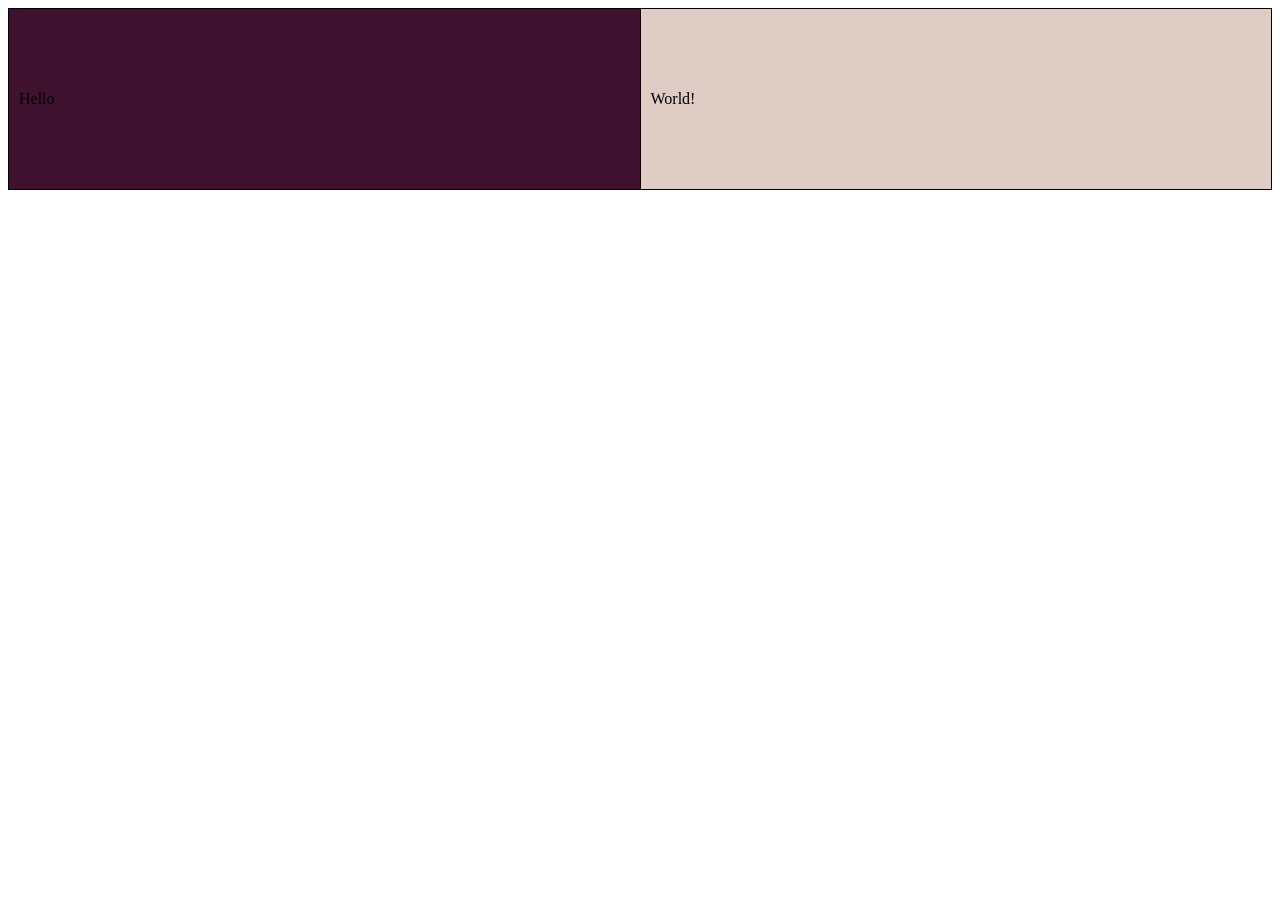
==== cell01/ex06/tab.html @ 96133ab8 "almost done ex06" ====
<!doctype html>
<html>
	<style>
		table{
			width: 100%;
			height: auto;
			table-layout: fixed;
			border-collapse: collapse;
		}

		td {
			width: 50%;
			border: 1px solid black;
			padding: 0px;
		}

		.box {
			height: 160px;
			max-height: 20vh;
			padding: 10px;
		}
	</style>
	<body>
		<table>
			<tbody>
				<tr>
					<td class="box" style="background: #3f122f">Hello</td>
					<td class="box" style="background: #dfccc5">World!</td>
				</tr>
			</tboby>
		</table>	
	</body>
</html>
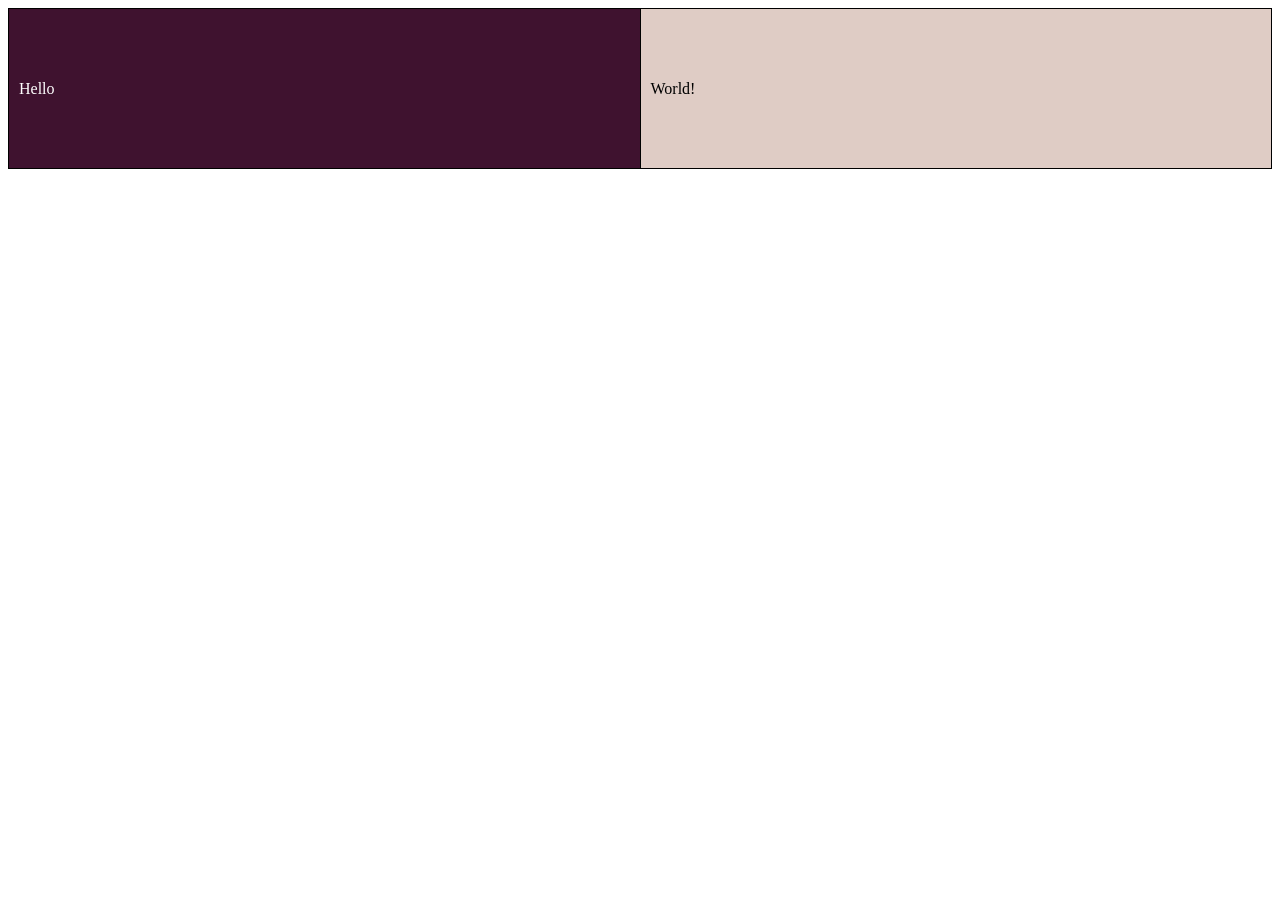
==== commit 7c266d66: "Make table layout responsive" ====
--- a/cell01/ex06/tab.html
+++ b/cell01/ex06/tab.html
@@ -1,33 +1,43 @@
 <!doctype html>
-<html>
+<html lang="en">
+<head>
+	<meta charset="UTF-8">
+	<meta name="viewport" content="width=device-width, initial-scale=1.0">
+	<title>Simple Responsive Table</title>
 	<style>
-		table{
+		table {
 			width: 100%;
-			height: auto;
-			table-layout: fixed;
 			border-collapse: collapse;
 		}
 
 		td {
 			width: 50%;
 			border: 1px solid black;
-			padding: 0px;
+			padding: 10px;
+			height: 160px;
 		}
 
 		.box {
-			height: 160px;
-			max-height: 20vh;
-			padding: 10px;
+			box-sizing: border-box;
+		}
+
+		@media (max-width: 600px) {
+			td {
+				display: block;
+				width: 100%;
+				height: 120px;
+			}
 		}
 	</style>
-	<body>
-		<table>
-			<tbody>
-				<tr>
-					<td class="box" style="background: #3f122f">Hello</td>
-					<td class="box" style="background: #dfccc5">World!</td>
-				</tr>
-			</tboby>
-		</table>	
-	</body>
+</head>
+<body>
+	<table>
+		<tbody>
+			<tr>
+				<td class="box" style="background: #3f122f; color: white;">Hello</td>
+				<td class="box" style="background: #dfccc5;">World!</td>
+			</tr>
+		</tbody>
+	</table>
+</body>
 </html>
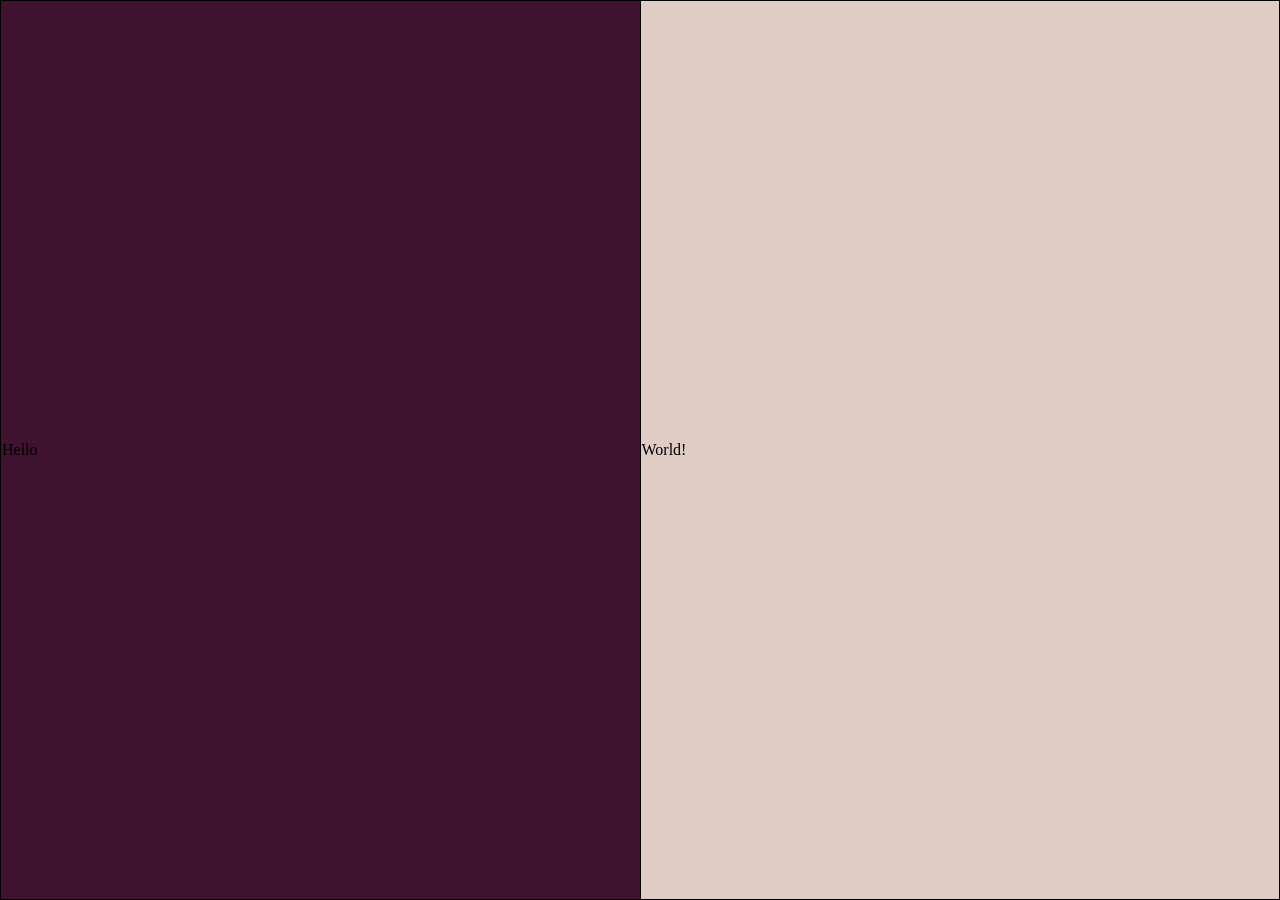
==== commit 7d2edd5b: "update" ====
--- a/cell01/ex06/tab.html
+++ b/cell01/ex06/tab.html
@@ -5,28 +5,20 @@
 	<meta name="viewport" content="width=device-width, initial-scale=1.0">
 	<title>Simple Responsive Table</title>
 	<style>
+		body {
+			margin: 0;
+			padding: 0;
+		}
+
 		table {
 			width: 100%;
+			height: 100vh;
 			border-collapse: collapse;
 		}
 
 		td {
 			width: 50%;
 			border: 1px solid black;
-			padding: 10px;
-			height: 160px;
-		}
-
-		.box {
-			box-sizing: border-box;
-		}
-
-		@media (max-width: 600px) {
-			td {
-				display: block;
-				width: 100%;
-				height: 120px;
-			}
 		}
 	</style>
 </head>
@@ -34,8 +26,8 @@
 	<table>
 		<tbody>
 			<tr>
-				<td class="box" style="background: #3f122f; color: white;">Hello</td>
-				<td class="box" style="background: #dfccc5;">World!</td>
+				<td style="background: #3f122f;">Hello</td>
+				<td style="background: #dfccc5;">World!</td>
 			</tr>
 		</tbody>
 	</table>
